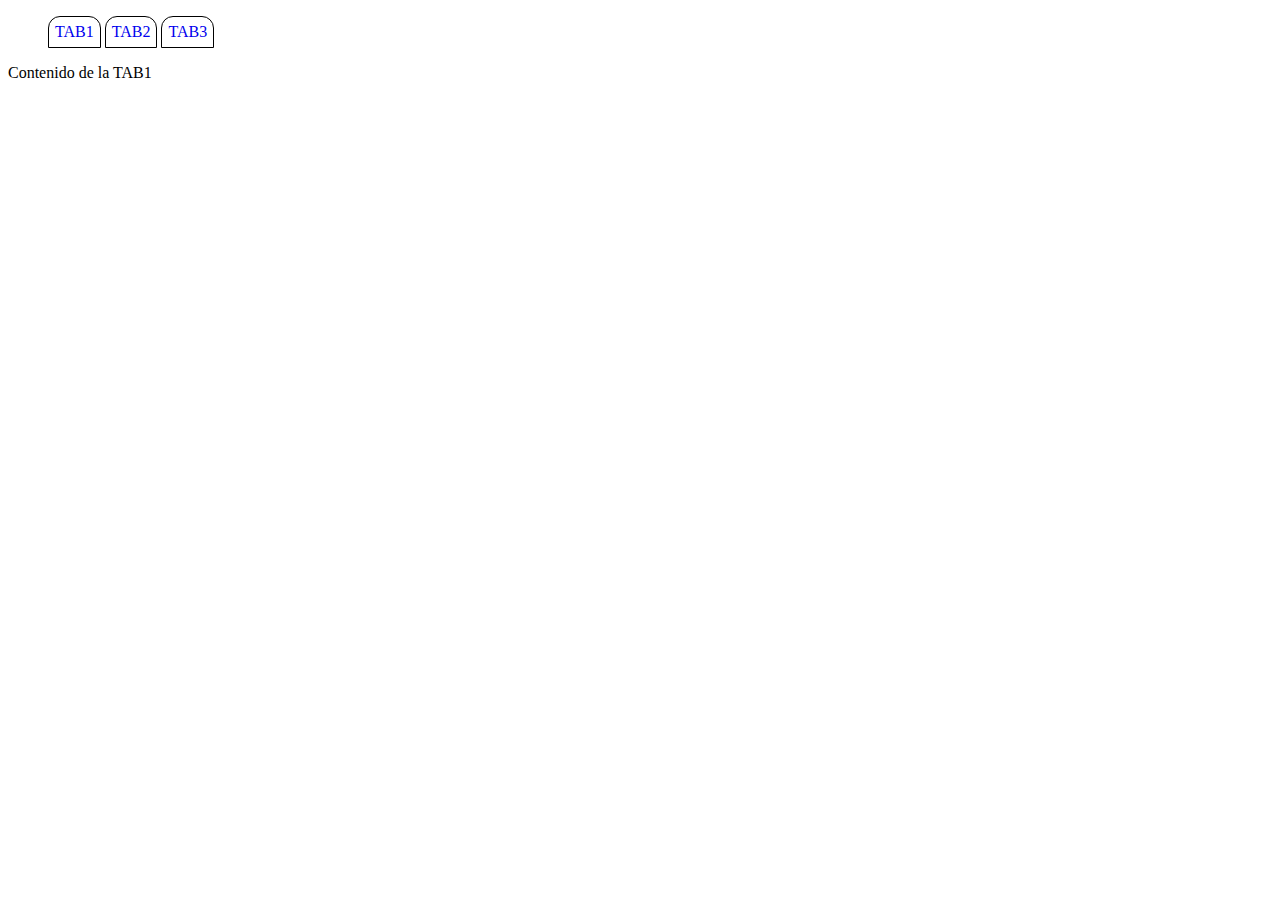
==== index.html @ 95a099ca "primer commit" ====
<!DOCTYPE html>
<html lang="en">
<head>
  <meta charset="UTF-8">
  <meta name="viewport" content="width=device-width, initial-scale=1.0">
  <link rel="stylesheet" href="style.css">
  <link rel="stylesheet" href="style-tabs.css">
  <title>Componente TAB</title>
</head>
<body>
  <div class="container">
    <div class="tab-component">
      <!-- lista de pestañas -->
      <ul class="tab-list">
        <li><a href="#" class="tab-link">TAB1</a></li>
        <li><a href="#" class="tab-link">TAB2</a></li>
        <li><a href="#" class="tab-link">TAB3</a></li>


      </ul>
      <!-- contenido de pestañas -->
      <div class="tab-content">
        <div class="tab-pane">
          Contenido de la TAB1
        </div>
        <div class="tab-pane">
          Contenido de la TAB2
        </div>
        <div class="tab-pane">
          Contenido de la TAB3
        </div>



      </div>
    </div>
  </div>
  <script src="script.js"></script>
  
</body>
</html>
---- style.css ----
.tab-content .tab-pane {
  
  display: none;
}
.tab-content .tab-pane:first-child{
  display: block;
}
---- style-tabs.css ----
.tab-list li{
  display: inline-block;
  border: solid 1px black;
  border-radius: 12px 12px 0px 0px;
  padding: 6px;


}
.tab-list li a{
  text-decoration: none;
}
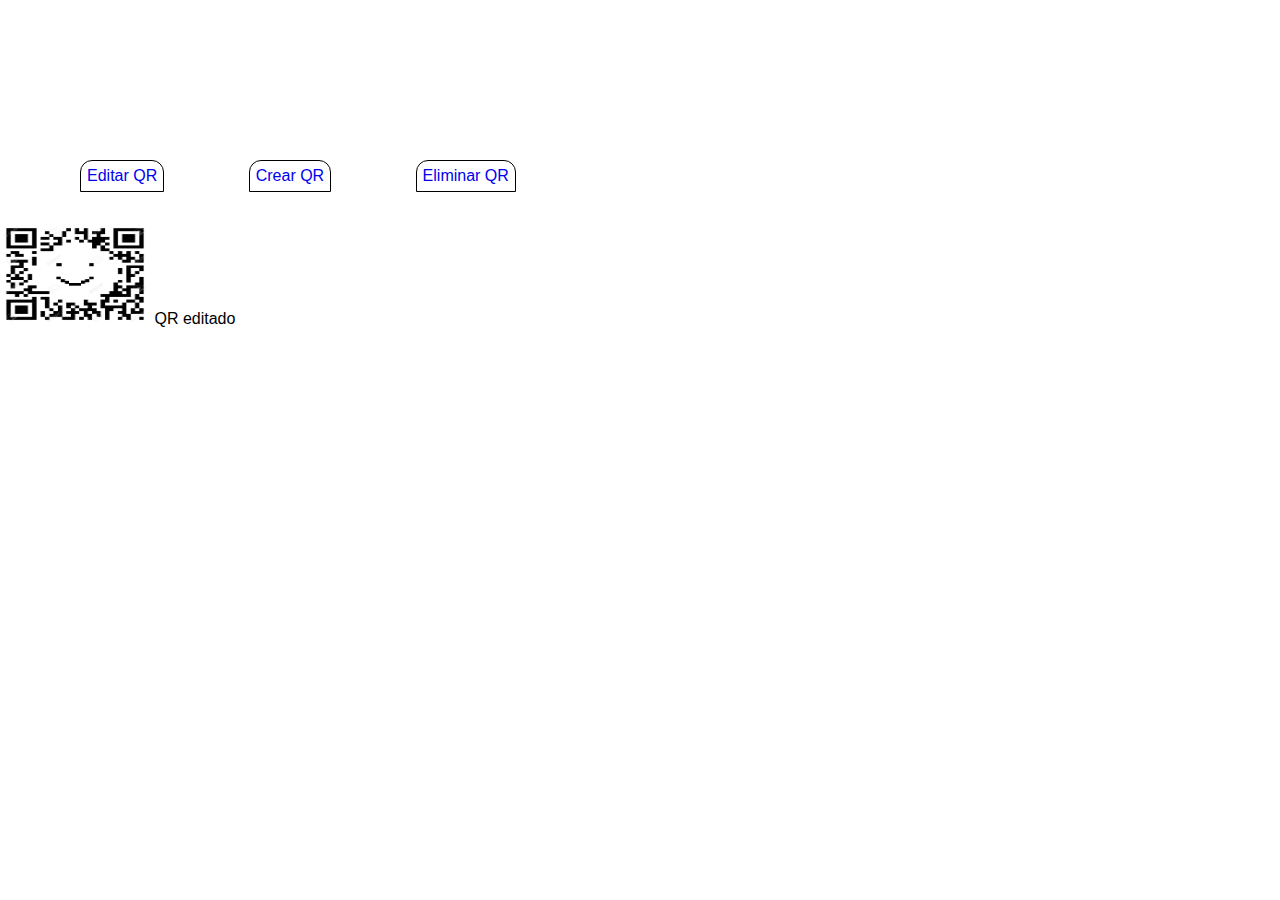
==== commit b19a8bea: "hago cambios" ====
--- a/index.html
+++ b/index.html
@@ -5,29 +5,32 @@
   <meta name="viewport" content="width=device-width, initial-scale=1.0">
   <link rel="stylesheet" href="style.css">
   <link rel="stylesheet" href="style-tabs.css">
-  <title>Componente TAB</title>
+  <title>Generator QR</title>
 </head>
 <body>
   <div class="container">
     <div class="tab-component">
       <!-- lista de pestañas -->
       <ul class="tab-list">
-        <li><a href="#" class="tab-link">TAB1</a></li>
-        <li><a href="#" class="tab-link">TAB2</a></li>
-        <li><a href="#" class="tab-link">TAB3</a></li>
+        <li><a href="#" class="tab-link">Editar QR</a></li>
+        <li><a href="#" class="tab-link">Crear QR</a></li>
+        <li><a href="#" class="tab-link">Eliminar QR</a></li>
 
 
       </ul>
       <!-- contenido de pestañas -->
       <div class="tab-content">
+
         <div class="tab-pane">
-          Contenido de la TAB1
+          <img src="qreditado/78191461-ejemplo-de-código-qr-en-forma-de-una-cara-sonriente-aislada-sobre-fondo-blanco.jpg" alt="" height="100" width="150">
+         QR editado
         </div>
         <div class="tab-pane">
-          Contenido de la TAB2
+          <img src="qr/Captura de pantalla 2023-10-24 094050.png" alt="" height="100" width="150"> 
+          QR creado
         </div>
         <div class="tab-pane">
-          Contenido de la TAB3
+          QR eliminado 
         </div>
 
 
--- a/style.css
+++ b/style.css
@@ -1,7 +1,15 @@
 .tab-content .tab-pane {
   
   display: none;
+  margin-top: 2em;
+  
 }
 .tab-content .tab-pane:first-child{
   display: block;
-}+  margin-top: 2em;
+ 
+}
+
+
+
+
--- a/style-tabs.css
+++ b/style-tabs.css
@@ -1,11 +1,29 @@
+*{
+  margin: 0;
+  padding: 0;
+  box-sizing: border-box;
+}
+
+body{
+  font-family: 'Lucida Sans', 'Lucida Sans Regular', 'Lucida Grande', 'Lucida Sans Unicode', Geneva, Verdana, sans-serif;
+
+  
+
+}
+  
+
+
 .tab-list li{
   display: inline-block;
   border: solid 1px black;
   border-radius: 12px 12px 0px 0px;
   padding: 6px;
+  margin-top: 10em;
+  margin-left: 5em;
 
 
 }
 .tab-list li a{
   text-decoration: none;
+  
 }